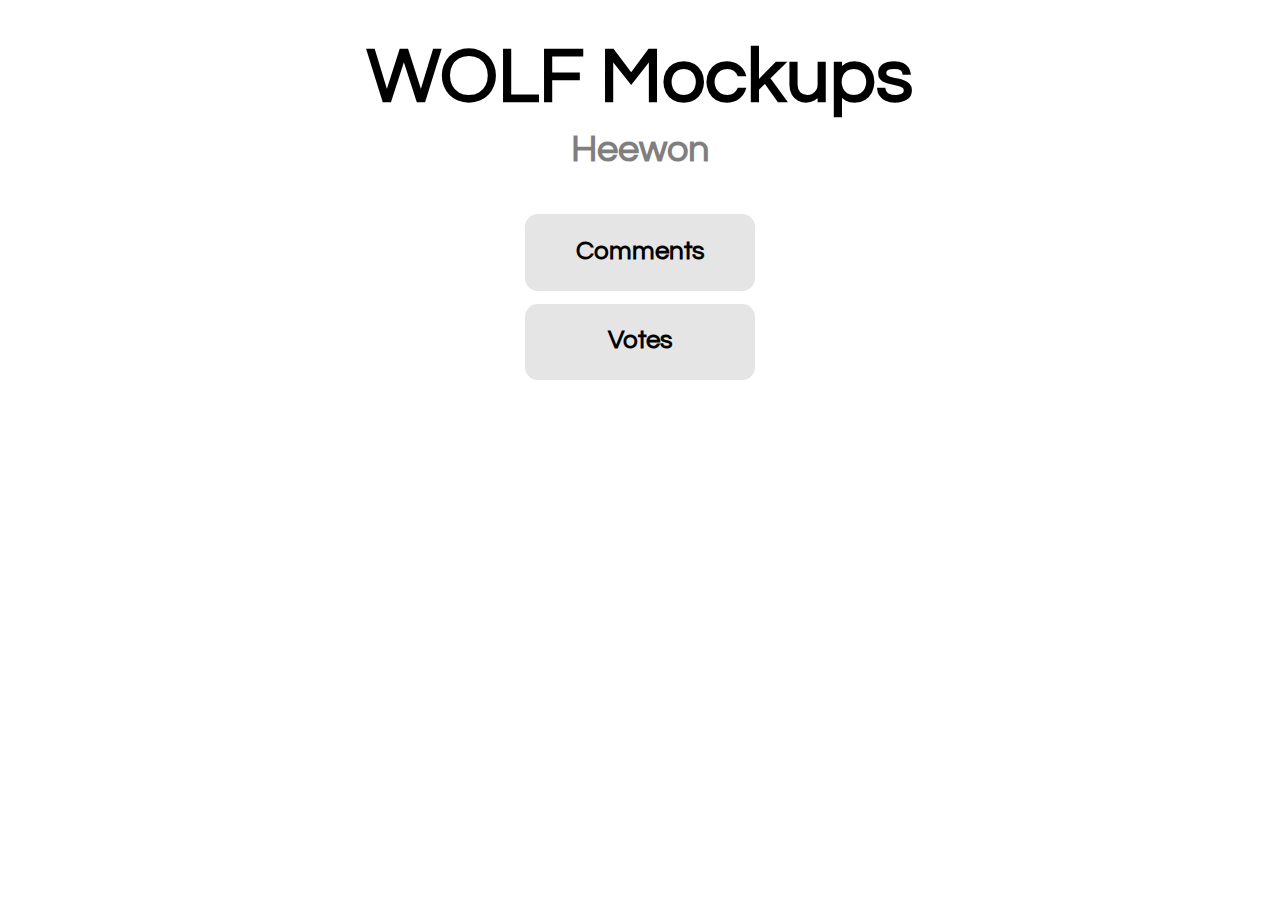
==== index.html @ 05315cd1 "Add files via upload" ====
<!DOCTYPE html>
<html lang="en">
<head>
    <meta charset="UTF-8">
    <meta name="viewport" content="width=device-width, initial-scale=1.0">
    <meta http-equiv="X-UA-Compatible" content="ie=edge">
    <title>Mockups</title>
    <link href="https://fonts.googleapis.com/css?family=Hammersmith+One|Righteous|Raleway:wght@1,900;1,800|Questrial|Poppins|Varela&display=swap" rel="stylesheet">
    <link href = './CSS/landing.css' rel = 'stylesheet'>
</head>
<body>

    <div class = 'header'>

        <h1> WOLF Mockups </h1>
        <h2> Heewon </h2>

    </div>

    <div class = 'entries'>

        <a href = './@/comments.html'>
            <div class = 'entry'>
                <div class = 'fill'></div>
                <h1> Comments </h1>
            </div>
        </a>

        <a href = './@/vote.html'>
            <div class = 'entry'>
                <div class = 'fill'></div>
                <h1> Votes </h1>
            </div>
        </a>

    </div>



</body>
</html>
---- CSS/landing.css ----
body {
  font-family: Questrial, sans-serif;
}

a {
  text-decoration: none;
  color: black;
}

.entries {
  display: -webkit-box;
  display: -ms-flexbox;
  display: flex;
  -webkit-box-pack: center;
      -ms-flex-pack: center;
          justify-content: center;
  -webkit-box-align: center;
      -ms-flex-align: center;
          align-items: center;
  -webkit-box-orient: vertical;
  -webkit-box-direction: normal;
      -ms-flex-direction: column;
          flex-direction: column;
}

.header {
  text-align: center;
  margin: 3vw;
}

.header h1 {
  font-size: 6vw;
  margin: 0;
}

.header h2 {
  font-size: 3vw;
  color: rgba(0, 0, 0, 0.5);
  margin: 1vw;
}

.entry {
  background-color: rgba(0, 0, 0, 0.1);
  width: 15vw;
  height: 5vw;
  padding: 0.5vw;
  padding-left: 1.5vw;
  padding-right: 1.5vw;
  border-radius: 1vw;
  margin: 0.5vw;
  position: relative;
}

.entry .fill {
  width: 0vw;
  border-radius: 1vw 0 0 1vw;
  height: 6vw;
  top: 0;
  left: 0;
  position: absolute;
  z-index: -1;
  background-color: #00AEFF;
  -webkit-transition: 0.4s ease-in-out;
  transition: 0.4s ease-in-out;
}

.entry span {
  color: rgba(0, 0, 0, 0.5);
  -webkit-transition: 0.4s ease;
  transition: 0.4s ease;
}

.entry h1 {
  font-size: 2vw;
  -webkit-transition: 0.4s ease;
  transition: 0.4s ease;
  text-align: center;
}

.entry:hover .fill {
  width: 18vw;
  border-radius: 1vw;
}

.entry:hover h1 {
  color: white;
}

.entry:hover span {
  color: rgba(255, 255, 255, 0.7);
}
/*# sourceMappingURL=landing.css.map */
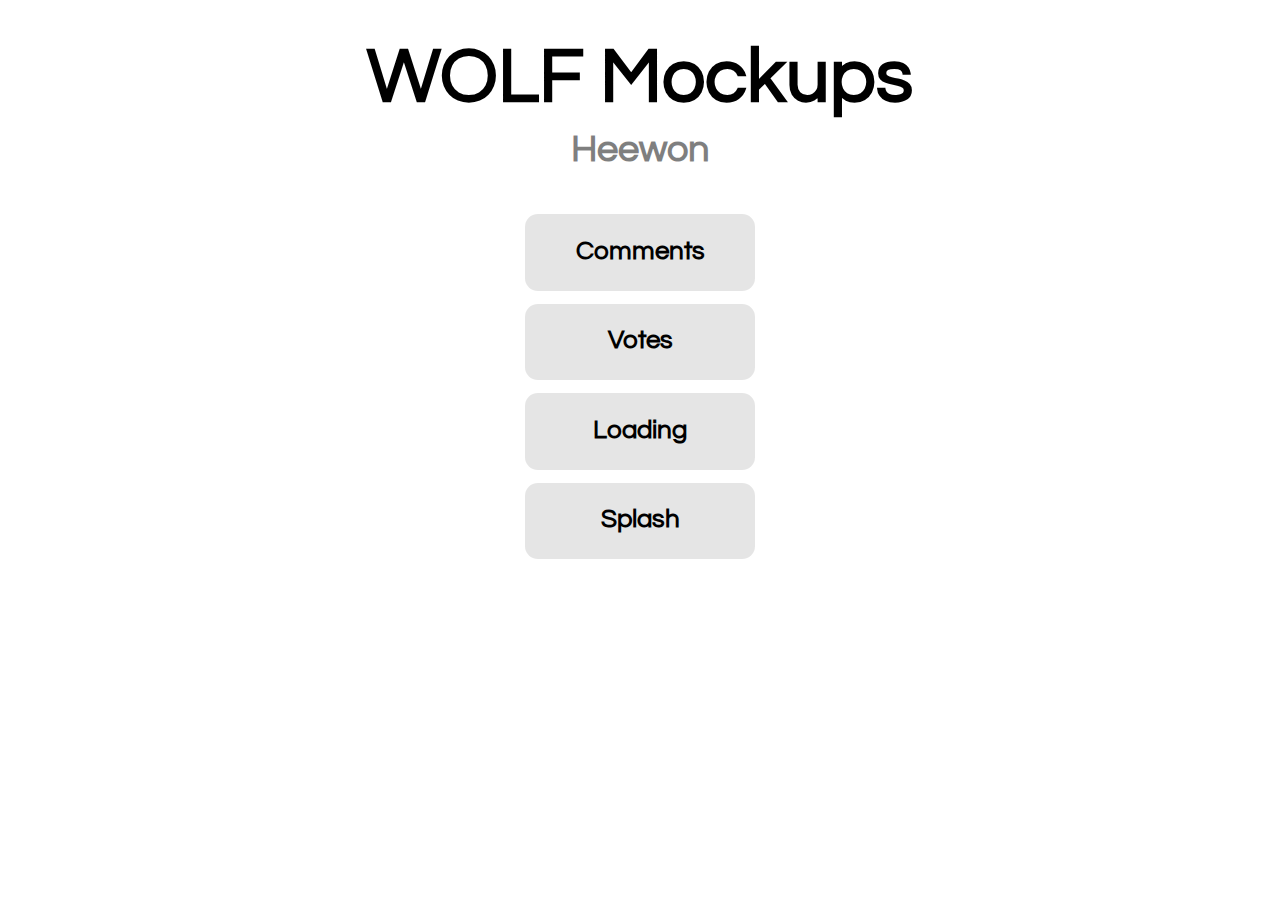
==== commit 3a538fbe: "Add files via upload" ====
--- a/index.html
+++ b/index.html
@@ -33,6 +33,20 @@
             </div>
         </a>
 
+        <a href = './@/loading.html'>
+            <div class = 'entry'>
+                <div class = 'fill'></div>
+                <h1> Loading </h1>
+            </div>
+        </a>
+
+        <a href = './@/splash.html'>
+            <div class = 'entry'>
+                <div class = 'fill'></div>
+                <h1> Splash </h1>
+            </div>
+        </a>
+
     </div>
 
 
